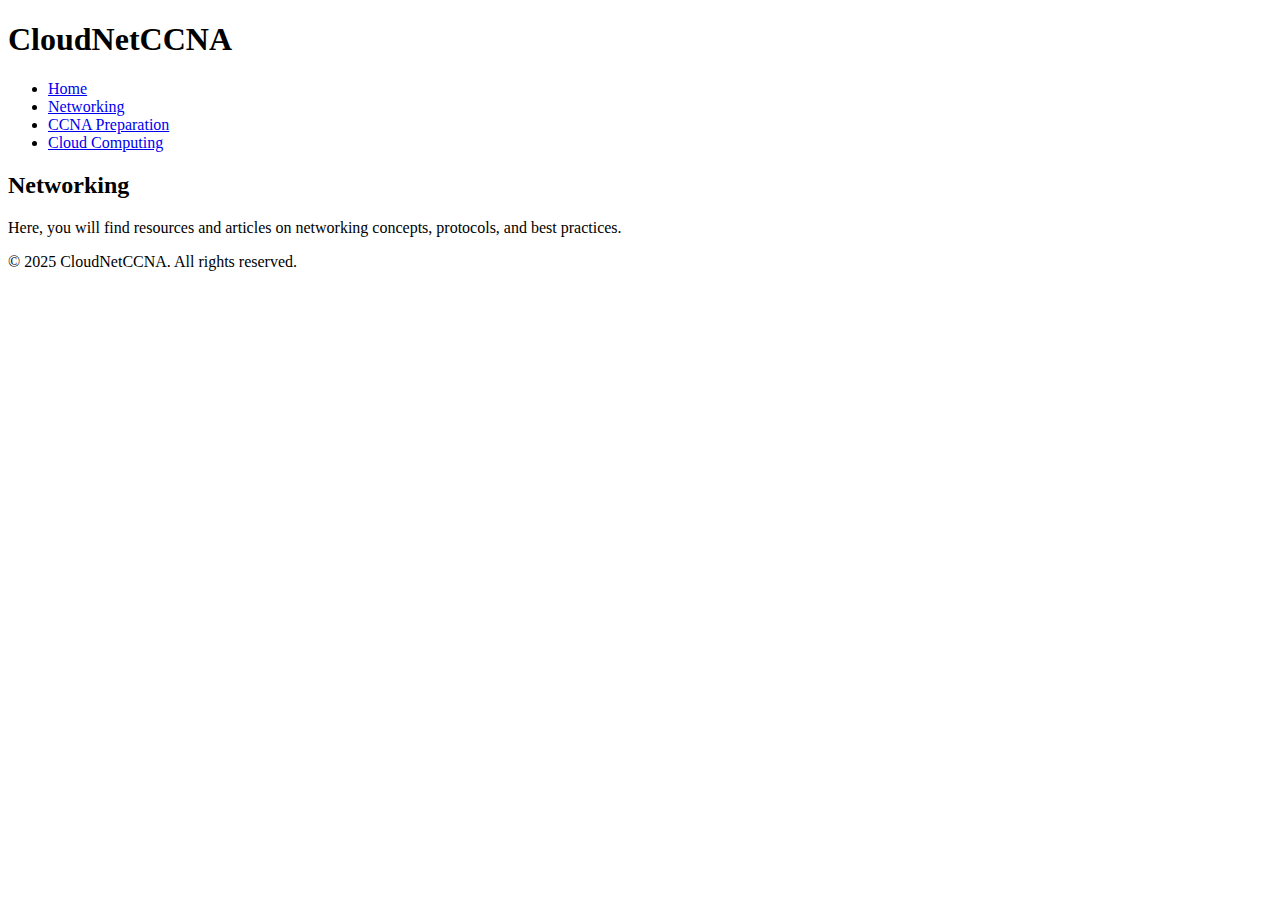
==== Networking.html @ 51e36580 "Create Networking.html" ====
<!DOCTYPE html>
<html lang="en">
<head>
  <meta charset="UTF-8">
  <title>Networking - CloudNetCCNA</title>
  <link rel="stylesheet" href="styles.css">
</head>
<body>
  <header>
    <h1>CloudNetCCNA</h1>
    <nav>
      <ul>
        <li><a href="index.html">Home</a></li>
        <li><a href="networking.html">Networking</a></li>
        <li><a href="ccna.html">CCNA Preparation</a></li>
        <li><a href="cloud.html">Cloud Computing</a></li>
      </ul>
    </nav>
  </header>
  <main>
    <h2>Networking</h2>
    <p>Here, you will find resources and articles on networking concepts, protocols, and best practices.</p>
  </main>
  <footer>
    <p>&copy; 2025 CloudNetCCNA. All rights reserved.</p>
  </footer>
</body>
</html>
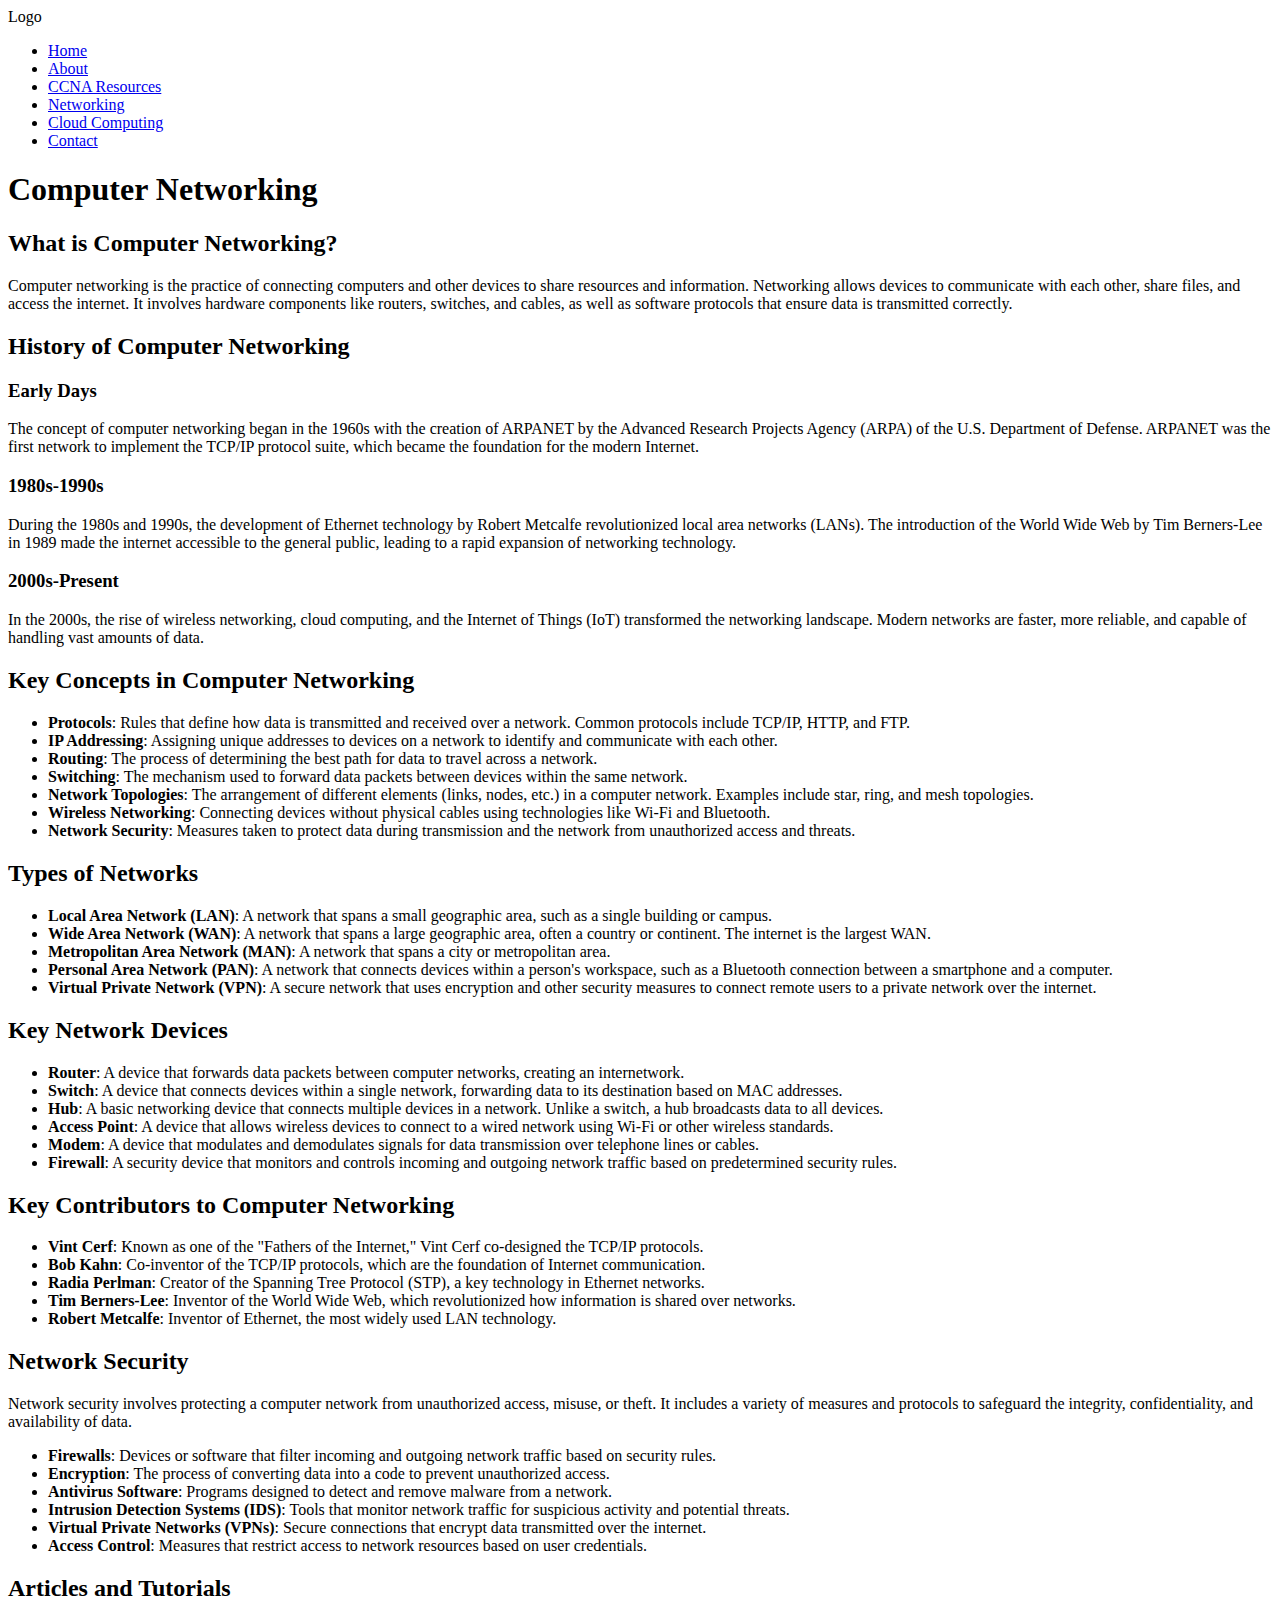
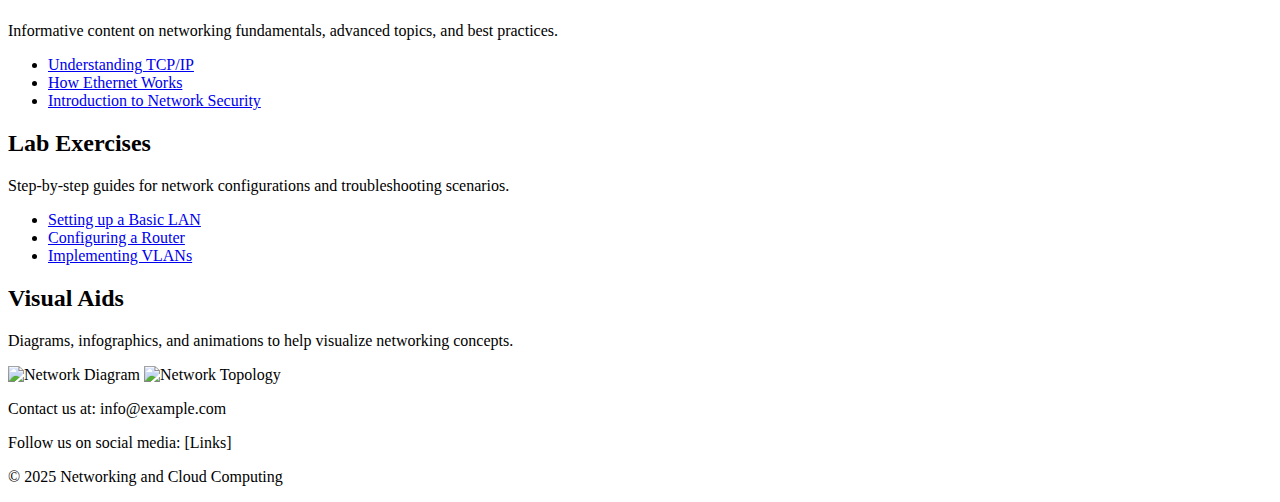
==== commit 115c6c67: "Update Networking.html" ====
--- a/Networking.html
+++ b/Networking.html
@@ -1,28 +1,149 @@
 <!DOCTYPE html>
 <html lang="en">
 <head>
-  <meta charset="UTF-8">
-  <title>Networking - CloudNetCCNA</title>
-  <link rel="stylesheet" href="styles.css">
+    <meta charset="UTF-8">
+    <meta name="viewport" content="width=device-width, initial-scale=1.0">
+    <title>Networking - Networking and Cloud Computing</title>
+    <link rel="stylesheet" href="styles.css">
 </head>
 <body>
-  <header>
-    <h1>CloudNetCCNA</h1>
-    <nav>
-      <ul>
-        <li><a href="index.html">Home</a></li>
-        <li><a href="networking.html">Networking</a></li>
-        <li><a href="ccna.html">CCNA Preparation</a></li>
-        <li><a href="cloud.html">Cloud Computing</a></li>
-      </ul>
-    </nav>
-  </header>
-  <main>
-    <h2>Networking</h2>
-    <p>Here, you will find resources and articles on networking concepts, protocols, and best practices.</p>
-  </main>
-  <footer>
-    <p>&copy; 2025 CloudNetCCNA. All rights reserved.</p>
-  </footer>
+    <!-- Header -->
+    <header>
+        <div class="logo">Logo</div>
+        <nav>
+            <ul>
+                <li><a href="index.html">Home</a></li>
+                <li><a href="about.html">About</a></li>
+                <li><a href="ccna-resources.html">CCNA Resources</a></li>
+                <li><a href="networking.html">Networking</a></li>
+                <li><a href="cloud-computing.html">Cloud Computing</a></li>
+                <li><a href="contact.html">Contact</a></li>
+            </ul>
+        </nav>
+    </header>
+
+    <!-- Networking Section -->
+    <section class="networking">
+        <h1>Computer Networking</h1>
+
+        <!-- Overview -->
+        <article>
+            <h2>What is Computer Networking?</h2>
+            <p>Computer networking is the practice of connecting computers and other devices to share resources and information. Networking allows devices to communicate with each other, share files, and access the internet. It involves hardware components like routers, switches, and cables, as well as software protocols that ensure data is transmitted correctly.</p>
+        </article>
+
+        <!-- History -->
+        <article>
+            <h2>History of Computer Networking</h2>
+            <h3>Early Days</h3>
+            <p>The concept of computer networking began in the 1960s with the creation of ARPANET by the Advanced Research Projects Agency (ARPA) of the U.S. Department of Defense. ARPANET was the first network to implement the TCP/IP protocol suite, which became the foundation for the modern Internet.</p>
+            <h3>1980s-1990s</h3>
+            <p>During the 1980s and 1990s, the development of Ethernet technology by Robert Metcalfe revolutionized local area networks (LANs). The introduction of the World Wide Web by Tim Berners-Lee in 1989 made the internet accessible to the general public, leading to a rapid expansion of networking technology.</p>
+            <h3>2000s-Present</h3>
+            <p>In the 2000s, the rise of wireless networking, cloud computing, and the Internet of Things (IoT) transformed the networking landscape. Modern networks are faster, more reliable, and capable of handling vast amounts of data.</p>
+        </article>
+
+        <!-- Key Concepts -->
+        <article>
+            <h2>Key Concepts in Computer Networking</h2>
+            <ul>
+                <li><strong>Protocols</strong>: Rules that define how data is transmitted and received over a network. Common protocols include TCP/IP, HTTP, and FTP.</li>
+                <li><strong>IP Addressing</strong>: Assigning unique addresses to devices on a network to identify and communicate with each other.</li>
+                <li><strong>Routing</strong>: The process of determining the best path for data to travel across a network.</li>
+                <li><strong>Switching</strong>: The mechanism used to forward data packets between devices within the same network.</li>
+                <li><strong>Network Topologies</strong>: The arrangement of different elements (links, nodes, etc.) in a computer network. Examples include star, ring, and mesh topologies.</li>
+                <li><strong>Wireless Networking</strong>: Connecting devices without physical cables using technologies like Wi-Fi and Bluetooth.</li>
+                <li><strong>Network Security</strong>: Measures taken to protect data during transmission and the network from unauthorized access and threats.</li>
+            </ul>
+        </article>
+
+        <!-- Types of Networks -->
+        <article>
+            <h2>Types of Networks</h2>
+            <ul>
+                <li><strong>Local Area Network (LAN)</strong>: A network that spans a small geographic area, such as a single building or campus.</li>
+                <li><strong>Wide Area Network (WAN)</strong>: A network that spans a large geographic area, often a country or continent. The internet is the largest WAN.</li>
+                <li><strong>Metropolitan Area Network (MAN)</strong>: A network that spans a city or metropolitan area.</li>
+                <li><strong>Personal Area Network (PAN)</strong>: A network that connects devices within a person's workspace, such as a Bluetooth connection between a smartphone and a computer.</li>
+                <li><strong>Virtual Private Network (VPN)</strong>: A secure network that uses encryption and other security measures to connect remote users to a private network over the internet.</li>
+            </ul>
+        </article>
+
+        <!-- Network Devices -->
+        <article>
+            <h2>Key Network Devices</h2>
+            <ul>
+                <li><strong>Router</strong>: A device that forwards data packets between computer networks, creating an internetwork.</li>
+                <li><strong>Switch</strong>: A device that connects devices within a single network, forwarding data to its destination based on MAC addresses.</li>
+                <li><strong>Hub</strong>: A basic networking device that connects multiple devices in a network. Unlike a switch, a hub broadcasts data to all devices.</li>
+                <li><strong>Access Point</strong>: A device that allows wireless devices to connect to a wired network using Wi-Fi or other wireless standards.</li>
+                <li><strong>Modem</strong>: A device that modulates and demodulates signals for data transmission over telephone lines or cables.</li>
+                <li><strong>Firewall</strong>: A security device that monitors and controls incoming and outgoing network traffic based on predetermined security rules.</li>
+            </ul>
+        </article>
+
+        <!-- Key Contributors -->
+        <article>
+            <h2>Key Contributors to Computer Networking</h2>
+            <ul>
+                <li><strong>Vint Cerf</strong>: Known as one of the "Fathers of the Internet," Vint Cerf co-designed the TCP/IP protocols.</li>
+                <li><strong>Bob Kahn</strong>: Co-inventor of the TCP/IP protocols, which are the foundation of Internet communication.</li>
+                <li><strong>Radia Perlman</strong>: Creator of the Spanning Tree Protocol (STP), a key technology in Ethernet networks.</li>
+                <li><strong>Tim Berners-Lee</strong>: Inventor of the World Wide Web, which revolutionized how information is shared over networks.</li>
+                <li><strong>Robert Metcalfe</strong>: Inventor of Ethernet, the most widely used LAN technology.</li>
+            </ul>
+        </article>
+
+        <!-- Network Security -->
+        <article>
+            <h2>Network Security</h2>
+            <p>Network security involves protecting a computer network from unauthorized access, misuse, or theft. It includes a variety of measures and protocols to safeguard the integrity, confidentiality, and availability of data.</p>
+            <ul>
+                <li><strong>Firewalls</strong>: Devices or software that filter incoming and outgoing network traffic based on security rules.</li>
+                <li><strong>Encryption</strong>: The process of converting data into a code to prevent unauthorized access.</li>
+                <li><strong>Antivirus Software</strong>: Programs designed to detect and remove malware from a network.</li>
+                <li><strong>Intrusion Detection Systems (IDS)</strong>: Tools that monitor network traffic for suspicious activity and potential threats.</li>
+                <li><strong>Virtual Private Networks (VPNs)</strong>: Secure connections that encrypt data transmitted over the internet.</li>
+                <li><strong>Access Control</strong>: Measures that restrict access to network resources based on user credentials.</li>
+            </ul>
+        </article>
+
+        <!-- Articles and Tutorials -->
+        <article>
+            <h2>Articles and Tutorials</h2>
+            <p>Informative content on networking fundamentals, advanced topics, and best practices.</p>
+            <ul>
+                <li><a href="article1.html">Understanding TCP/IP</a></li>
+                <li><a href="article2.html">How Ethernet Works</a></li>
+                <li><a href="article3.html">Introduction to Network Security</a></li>
+            </ul>
+        </article>
+
+        <!-- Lab Exercises -->
+        <article>
+            <h2>Lab Exercises</h2>
+            <p>Step-by-step guides for network configurations and troubleshooting scenarios.</p>
+            <ul>
+                <li><a href="lab1.html">Setting up a Basic LAN</a></li>
+                <li><a href="lab2.html">Configuring a Router</a></li>
+                <li><a href="lab3.html">Implementing VLANs</a></li>
+            </ul>
+        </article>
+
+        <!-- Visual Aids -->
+        <article>
+            <h2>Visual Aids</h2>
+            <p>Diagrams, infographics, and animations to help visualize networking concepts.</p>
+            <img src="network-diagram.png" alt="Network Diagram">
+            <img src="network-topology.png" alt="Network Topology">
+        </article>
+    </section>
+
+    <!-- Footer -->
+    <footer>
+        <p>Contact us at: info@example.com</p>
+        <p>Follow us on social media: [Links]</p>
+        <p>&copy; 2025 Networking and Cloud Computing</p>
+    </footer>
 </body>
 </html>
